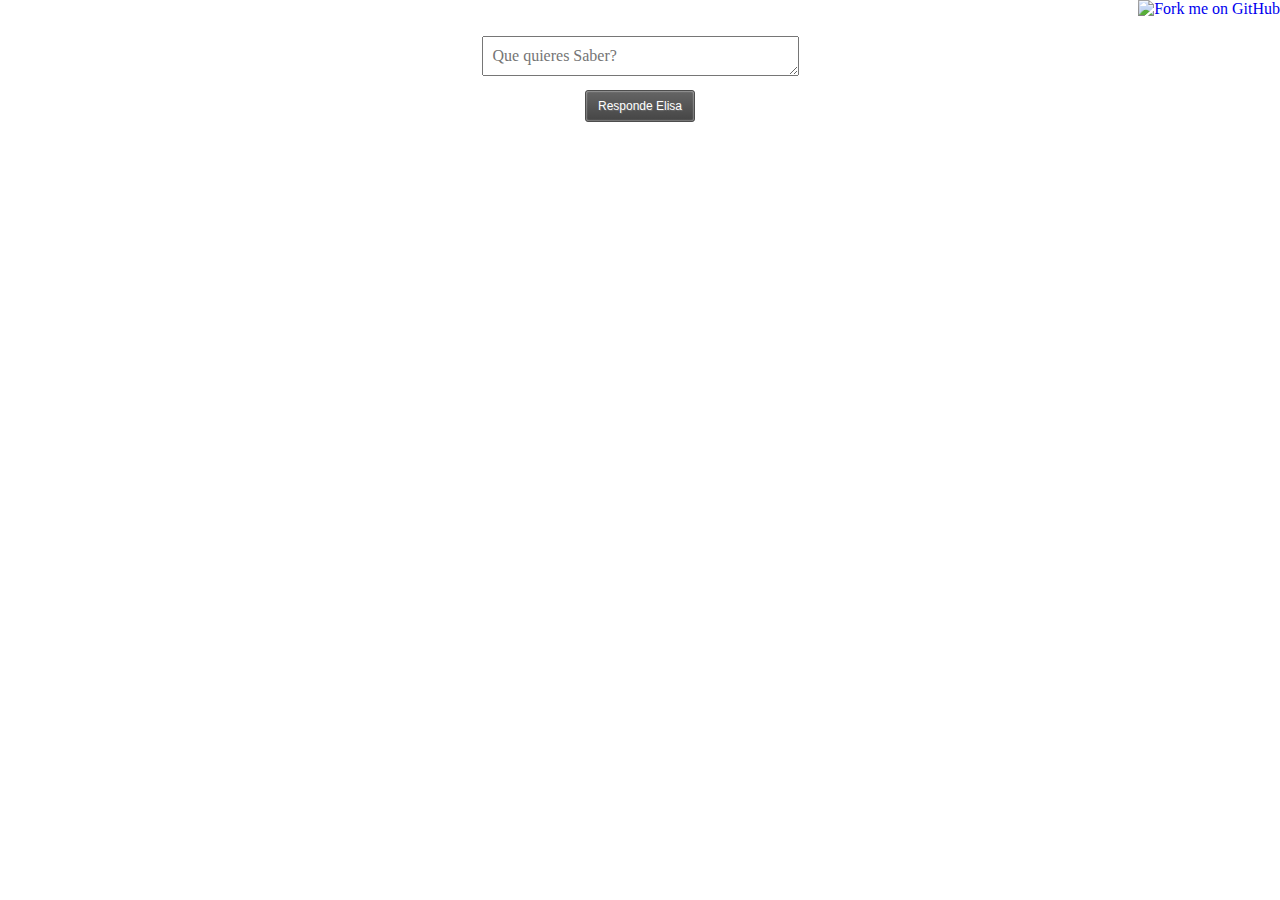
==== Melisandre/WebContent/melisandre.html @ 163703a3 "Melisandre Initial commit" ====
<!doctype html>
<html ng-app>
  <head>
    <script src="https://ajax.googleapis.com/ajax/libs/angularjs/1.2.2/angular.min.js"></script>
    <script src="http://code.jquery.com/jquery-latest.min.js"></script>
    <script src="elisa.js"></script>
    <link href="./style.css" rel="stylesheet" type="text/css" />
        <title>Melisandre</title>
  </head>
    <body background="bg.png">
   
  <a href="https://github.com/obedmhg/melisandre"><img style="position: absolute; top: 0; right: 0; border: 0;" src="https://s3.amazonaws.com/github/ribbons/forkme_right_darkblue_121621.png" alt="Fork me on GitHub"></a>
   
<!-- AddThis Smart Layers BEGIN -->
<!-- Go to http://www.addthis.com/get/smart-layers to customize -->
<script type="text/javascript" src="//s7.addthis.com/js/300/addthis_widget.js#pubid=xa-5297fb7d36849701"></script>
<script type="text/javascript">
  addthis.layers({
    'theme' : 'transparent',
    'share' : {
      'position' : 'left',
      'numPreferredServices' : 2
    }   
  });
</script>
<!-- AddThis Smart Layers END -->
  
  
      <div align="center">
      <img id="mainImage" /><br>
      <textarea rows="1" cols="100" placeholder="Que quieres Saber?" id="q"></textarea><br>
      <input id="responde" type="submit" value="Responde Elisa" class="button black"></input>
      <div id="r" style="display: none;"></div>
       
      </div>
      <script>
      var isAsking = false;
      var response = "";
      var counter = 1;
        var masterQuestion = "Melisandre, estas ahi?, responde por favor, estamos esperandote";
        var partOfMQ = "Melisandre, estas ahi?";
        var elisaAns = new Array ("Aqui estoy...\n", "hablemos en la noche....\n",
                "Que quieres!?\n", "No Estoy de humor!!\n" );
        var elisaNonAns = new Array  ("No quiero jugar contigo!!!\n",
                "Muerete!!\n", "Dejame en paz!\n", "No te entiendo..\n");
        var mainImages = new Array  ("https://upload.wikimedia.org/wikipedia/en/8/80/Melisandre-Carice_van_Houten.jpg", 
                        "http://i.imgur.com/MDxTYiS.jpg?1", "https://upload.wikimedia.org/wikipedia/en/8/80/Melisandre-Carice_van_Houten.jpg", 
                        "http://i.imgur.com/MDxTYiS.jpg?1");
         
        $("#mainImage").attr("src", mainImages[getRandomIndex()]);      
             
        $("#q").keydown(function(e){   
          if (e.which == 190) {
              if (isAsking == true) {
                  isAsking = false;
              } else {
                  isAsking = true;
              }
              e.preventDefault();
        }
            if (isAsking == true && counter < masterQuestion.length) {
                if (e.which == 8 && counter > 0) {
                    counter = counter - 1;
                    response = response.substring(0, response.length - 1);
                } else {
                    if(e.which != 8 && e.which != 0 && e.which != 32 && (e.which < 48 || e.which > 57) && (e.which < 97 || e.which > 122) && (e.which < 65 || e.which > 90)) {
                        e.preventDefault();
                    } else {
                        response = response + String.fromCharCode(e.which);
                        $("#q").val(masterQuestion.substring(0, counter));
                        counter++;
                    }
                }
              e.preventDefault();
            }
            $("#r").html(response);
             
             
            if ($("#q").val() == partOfMQ) {
                alert( elisaAns[getRandomIndex()] );
            }
        });
         
         
        $( "#responde" ).click(function() {
               
              if($("#r").html().trim().length != 0) {
                  alert( $("#r").html() );  
              } else {
                  alert( elisaNonAns[getRandomIndex()] );                 
               
              }
              resetValues();
               
        });
  
         
        function getRandomIndex () {
            return Math.floor(Math.random() * (3 - 0 + 1)) + 0;
        }
         
        function resetValues() {
            isAsking = false;
            response = "";
            counter = 1;
            masterQuestion = "Melisandre, estas ahi?, responde por favor, estamos esperandote";
            partOfMQ = "Melisandre, estas ahi?";
            elisaAns = new Array ("Aqui estoy...\n", "Buu...\n",
                    "Que quieres!?\n", "No Estoy de humor!!\n" );
            elisaNonAns = new Array  ("No quiero jugar contigo!!!\n",
                    "Muerete!!\n", "Dejame en paz!\n", "No te entiendo..\n");
          $("#q").val("");
        $("#mainImage").attr("src", mainImages[getRandomIndex()]);
        }
         
      </script>
       
       
  </body>
</html>
---- Melisandre/WebContent/style.css ----
textarea{
    width: 295px;
    height: auto;
    margin: 10px 0;
    padding: 10px;
    font-family: 'Trebuchet MS';
    font-size: 16px;
    color: #999999;
}
 
/* Default button styling - this applies to all anchors with the .button class */
.button {
    display: block; 
    font-size: 12px; 
    text-decoration: none!important; 
    font-family: Helvetica, Arial, sans serif;
    padding: 8px 12px; 
    border-radius: 3px; 
    -moz-border-radius: 3px; 
    box-shadow: inset 0px 0px 2px #fff;
    -o-box-shadow: inset 0px 0px 2px #fff;
    -webkit-box-shadow: inset 0px 0px 2px #fff;
    -moz-box-shadow: inset 0px 0px 2px #fff;
}
.button:active {
    box-shadow: inset 0px 0px 3px #999;
    -o-box-shadow: inset 0px 0px 3px #999;
    -webkit-box-shadow: inset 0px 0px 3px #999;
    -moz-box-shadow: inset 0px 0px 3px #999;
}
 
/* The styles for the grey button */
.grey {
    color: #444;
    border: 1px solid #d0d0d0;
    background-image: -moz-linear-gradient(#ededed, #e1e1e1);
    background-image: -webkit-gradient(linear, 0% 0%, 0% 100%, from(#e1e1e1), to(#ededed));
    background-image: -webkit-linear-gradient(#ededed, #e1e1e1);
    background-image: -o-linear-gradient(#ededed, #e1e1e1);
    text-shadow: 1px 1px 1px #fff;
    background-color: #e1e1e1;
}
.grey:hover {
    border: 1px solid #b0b0b0;
    background-image: -moz-linear-gradient(#e1e1e1, #ededed);
    background-image: -webkit-gradient(linear, 0% 0%, 0% 100%, from(#ededed), to(#e1e1e1));
    background-image: -webkit-linear-gradient(#e1e1e1, #ededed);
    background-image: -o-linear-gradient(#e1e1e1, #ededed);
    background-color: #ededed;
}
.grey:active {border: 1px solid #666;}
 
/* The styles for the red button */
.red {
    color: #923c47;
    border: 1px solid #d96d7c;
    background-image: -moz-linear-gradient(#f997b0, #f6677b);
    background-image: -webkit-gradient(linear, 0% 0%, 0% 100%, from(#f6677b), to(#f997b0));
    background-image: -webkit-linear-gradient(#f997b0, #f6677b);
    background-image: -o-linear-gradient(#f997b0, #f6677b);
    text-shadow: 1px 1px 1px #fdbcc7;
    background-color: #f6677b;
}
.red:hover {
    border: 1px solid #c75964;
    background-image: -moz-linear-gradient(#f6677b, #f997b0);
    background-image: -webkit-gradient(linear, 0% 0%, 0% 100%, from(#f997b0), to(#f6677b));
    background-image: -webkit-linear-gradient(#f6677b, #f997b0);
    background-image: -o-linear-gradient(#f6677b, #f997b0);
    background-color: #f997b0;
}
.red:active {border: 1px solid #ab3e4b;}
 
/* The styles for the blue button */
.blue {
    color: #41788c;
    border: 1px solid #6fb1c7;
    background-image: -moz-linear-gradient(#aae5f7, #73d0f1);
    background-image: -webkit-gradient(linear, 0% 0%, 0% 100%, from(#73d0f1), to(#aae5f7));
    background-image: -webkit-linear-gradient(#aae5f7, #73d0f1);
    background-image: -o-linear-gradient(#aae5f7, #73d0f1);
    text-shadow: 1px 1px 1px #bfeafb;
    background-color: #73d0f1;
}
.blue:hover {
    border: 1px solid #4690ad;
    background-image: -moz-linear-gradient(#73d0f1, #aae5f7);
    background-image: -webkit-gradient(linear, 0% 0%, 0% 100%, from(#aae5f7), to(#73d0f1));
    background-image: -webkit-linear-gradient(#73d0f1, #aae5f7);
    background-image: -o-linear-gradient(#73d0f1, #aae5f7);
    background-color: #aae5f7;
}
.blue:active {border: 1px solid #3b778b;}
 
/* The styles for the green button */
.green {
    color: #5a742d;
    border: 1px solid #95b959;
    background-image: -moz-linear-gradient(#cae387, #a5cb5e);
    background-image: -webkit-gradient(linear, 0% 0%, 0% 100%, from(#a5cb5e), to(#cae387));
    background-image: -webkit-linear-gradient(#cae387, #a5cb5e);
    background-image: -o-linear-gradient(#cae387, #a5cb5e);
    text-shadow: 1px 1px 1px #dff4bc;
    background-color: #a5cb5e;
}
.green:hover {
    border: 1px solid #687e30;
    background-image: -moz-linear-gradient(#a5cb5e, #cae387);
    background-image: -webkit-gradient(linear, 0% 0%, 0% 100%, from(#cae387), to(#a5cb5e));
    background-image: -webkit-linear-gradient(#a5cb5e, #cae387);
    background-image: -o-linear-gradient(#a5cb5e, #cae387);
    background-color: #cae387;
}
.green:active {border: 1px solid #506320;}
 
/* The styles for the black button */
.black {
    color: #fff;
    border: 1px solid #4d4d4d;
    background-image: -moz-linear-gradient(#656565, #454545);
    background-image: -webkit-gradient(linear, 0% 0%, 0% 100%, from(#454545), to(#656565));
    background-image: -webkit-linear-gradient(#656565, #454545);
    background-image: -o-linear-gradient(#656565, #454545);
    text-shadow: 1px 1px 1px #6d6d6d;
    background-color: #454545;
}
.black:hover {
    border: 1px solid #363636;
    background-image: -moz-linear-gradient(#454545, #656565);
    background-image: -webkit-gradient(linear, 0% 0%, 0% 100%, from(#656565), to(#454545));
    background-image: -webkit-linear-gradient(#454545, #656565);
    background-image: -o-linear-gradient(#454545, #656565);
    background-color: #656565;
}
.black:active {border: 1px solid #000;}
 
/* The styles for the yellow button */
.yellow {
    color: #986a39;
    border: 1px solid #e6b650;
    background-image: -moz-linear-gradient(#ffd974, #febf4d);
    background-image: -webkit-gradient(linear, 0% 0%, 0% 100%, from(#febf4d), to(#ffd974));
    background-image: -webkit-linear-gradient(#ffd974, #febf4d);
    background-image: -o-linear-gradient(#ffd974, #febf4d);
    text-shadow: 1px 1px 1px #fbe5ac;
    background-color: #febf4d;
}
.yellow:hover {
    border: 1px solid #c1913d;
    background-image: -moz-linear-gradient(#febf4d, #ffd974);
    background-image: -webkit-gradient(linear, 0% 0%, 0% 100%, from(#ffd974), to(#febf4d));
    background-image: -webkit-linear-gradient(#febf4d, #ffd974);
    background-image: -o-linear-gradient(#febf4d, #ffd974);
    background-color: #ffd974;
}
.yellow:active {border: 1px solid #936b26;}
 
/* The styles for the purple button */
.purple {
    color: #7e5d7c;
    border: 1px solid #cd93c6;
    background-image: -moz-linear-gradient(#e9c4e3, #d798d1);
    background-image: -webkit-gradient(linear, 0% 0%, 0% 100%, from(#d798d1), to(#e9c4e3));
    background-image: -webkit-linear-gradient(#e9c4e3, #d798d1);
    background-image: -o-linear-gradient(#e9c4e3, #d798d1);
    text-shadow: 1px 1px 1px #f1ceef;
    background-color: #d798d1;
}
.purple:hover {
    border: 1px solid #886382;
    background-image: -moz-linear-gradient(#d798d1, #e9c4e3);
    background-image: -webkit-gradient(linear, 0% 0%, 0% 100%, from(#e9c4e3), to(#d798d1));
    background-image: -webkit-linear-gradient(#d798d1, #e9c4e3);
    background-image: -o-linear-gradient(#d798d1, #e9c4e3);
    background-color: #e9c4e3;
}
.purple:active {border: 1px solid #6a4664;}
 
/* The styles for the greyblue button */
.gblue {
    color: #57646d;
    border: 1px solid #929ba2;
    background-image: -moz-linear-gradient(#bbcbd8, #8ea5b5);
    background-image: -webkit-gradient(linear, 0% 0%, 0% 100%, from(#8ea5b5), to(#bbcbd8));
    background-image: -webkit-linear-gradient(#bbcbd8, #8ea5b5);
    background-image: -o-linear-gradient(#bbcbd8, #8ea5b5);
    text-shadow: 1px 1px 1px #c6d4df;
    background-color: #8ea5b5;
}
.gblue:hover {
    border: 1px solid #656f78;
    background-image: -moz-linear-gradient(#8ea5b5, #bbcbd8);
    background-image: -webkit-gradient(linear, 0% 0%, 0% 100%, from(#bbcbd8), to(#8ea5b5));
    background-image: -webkit-linear-gradient(#8ea5b5, #bbcbd8);
    background-image: -o-linear-gradient(#8ea5b5, #bbcbd8);
    background-color: #bbcbd8;
}
.gblue:active {border: 1px solid #434f5a;}
 
/* The styles for the button groups */
 
.left {
    border-top-right-radius: 0px;
    -moz-border-top-right-radius: 0px;
    border-bottom-right-radius: 0px;
    -moz-border-bottom-right-radius: 0px;
    border-right: 0px;
}
.left:hover {
    border-right: 0px;
}
.middle {
    border-radius: 0px;
    -moz-radius: 0px;
    border-right: 0px;
}
.middle:hover {
    border-right: 0px;
}
.right {
    border-top-left-radius: 0px;
    -moz-border-top-left-radius: 0px;
    border-bottom-left-radius: 0px;
    -moz-border-bottom-left-radius: 0px;
}
 
/* Large Styles */
 
.large {padding: 14px 28px;}
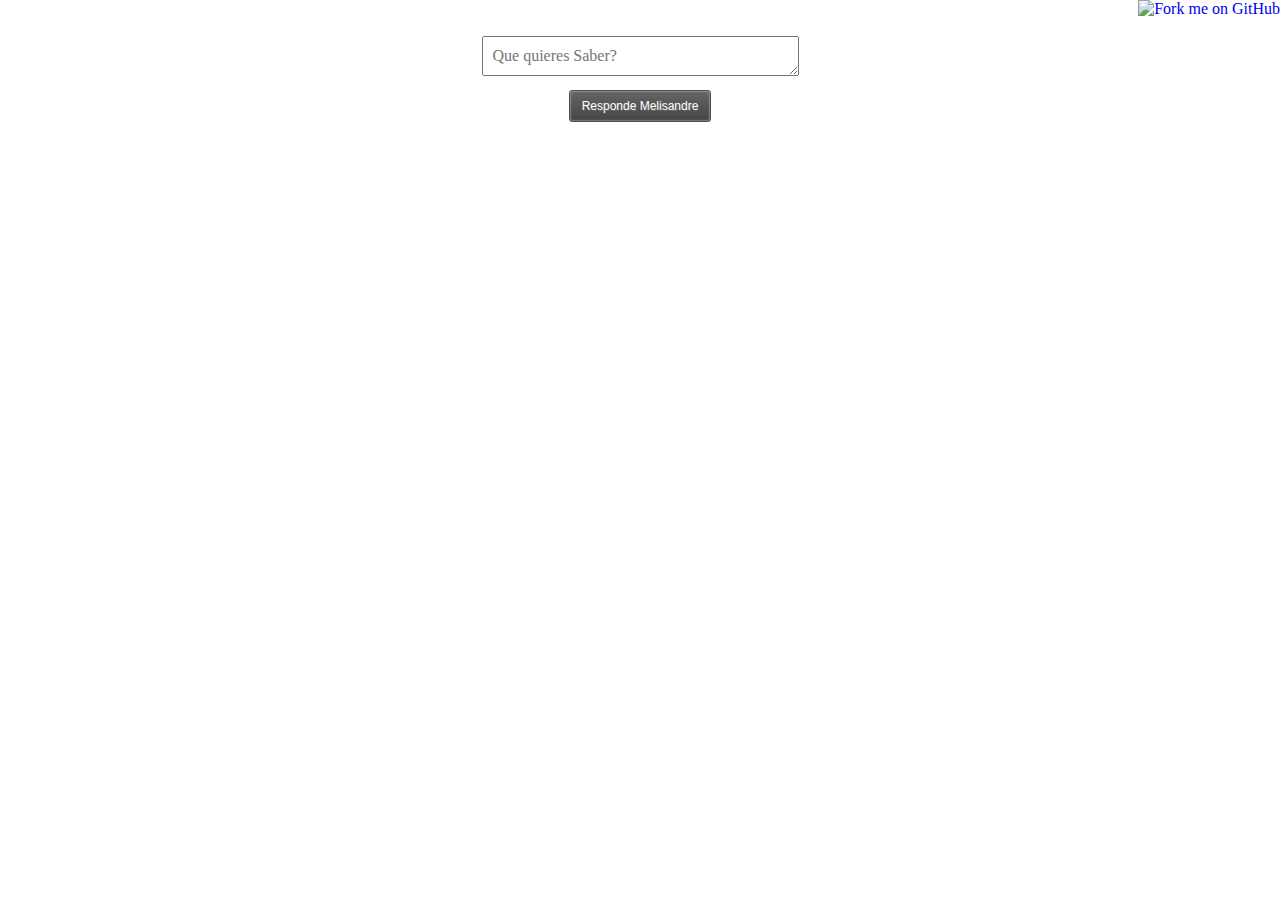
==== commit ba003f07: "Update melisandre.html" ====
--- a/Melisandre/WebContent/melisandre.html
+++ b/Melisandre/WebContent/melisandre.html
@@ -29,7 +29,7 @@
       <div align="center">
       <img id="mainImage" /><br>
       <textarea rows="1" cols="100" placeholder="Que quieres Saber?" id="q"></textarea><br>
-      <input id="responde" type="submit" value="Responde Elisa" class="button black"></input>
+      <input id="responde" type="submit" value="Responde Melisandre" class="button black"></input>
       <div id="r" style="display: none;"></div>
        
       </div>
@@ -43,9 +43,7 @@
                 "Que quieres!?\n", "No Estoy de humor!!\n" );
         var elisaNonAns = new Array  ("No quiero jugar contigo!!!\n",
                 "Muerete!!\n", "Dejame en paz!\n", "No te entiendo..\n");
-        var mainImages = new Array  ("https://upload.wikimedia.org/wikipedia/en/8/80/Melisandre-Carice_van_Houten.jpg", 
-                        "http://i.imgur.com/MDxTYiS.jpg?1", "https://upload.wikimedia.org/wikipedia/en/8/80/Melisandre-Carice_van_Houten.jpg", 
-                        "http://i.imgur.com/MDxTYiS.jpg?1");
+        var mainImages = new Array  ("./m1.jpg", "./m2.jpg", "./m3.jpg",  "./m4.jpg");
          
         $("#mainImage").attr("src", mainImages[getRandomIndex()]);      
              
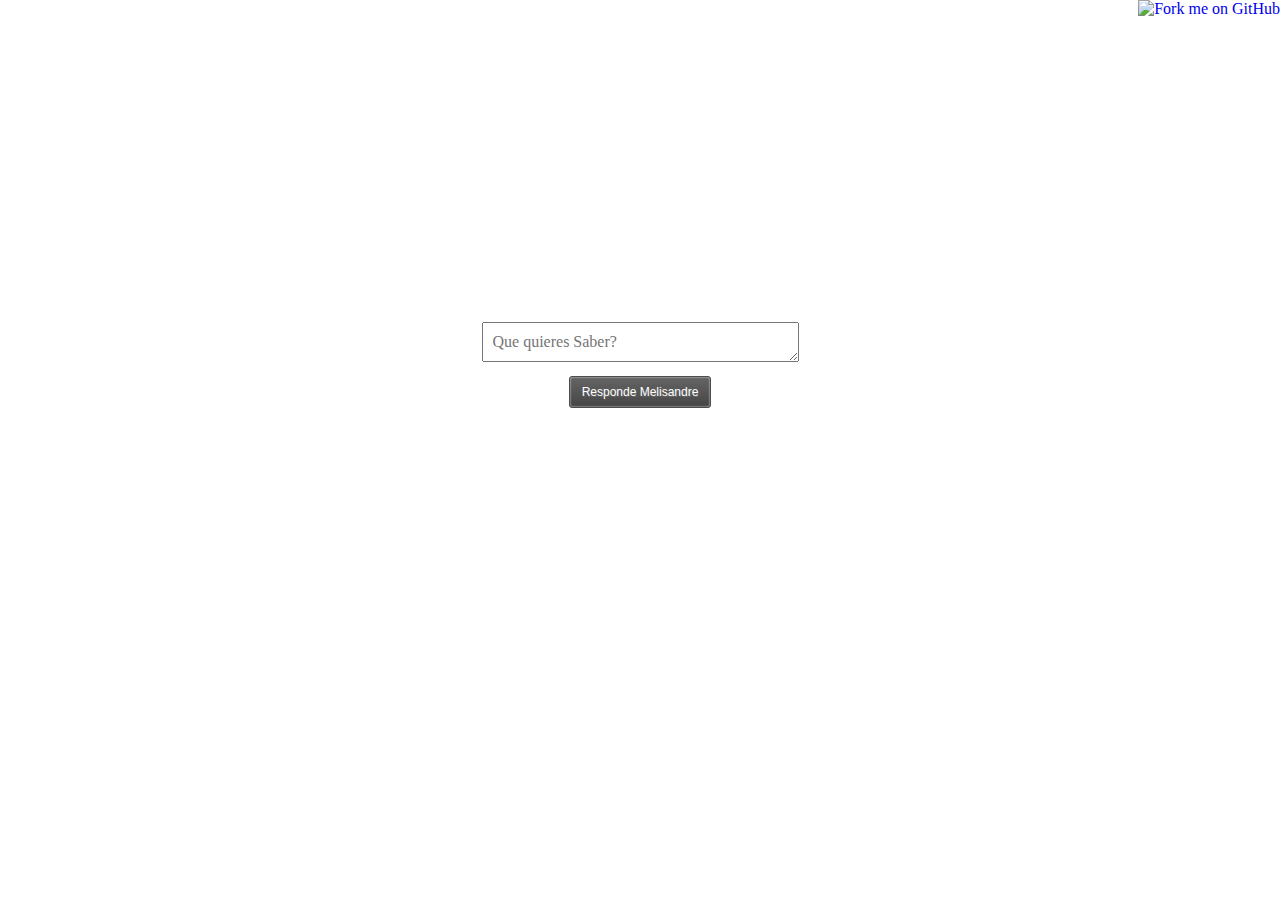
==== commit 9f44411f: "Moved from alerts to  responsiveVoice.speak" ====
--- a/Melisandre/WebContent/melisandre.html
+++ b/Melisandre/WebContent/melisandre.html
@@ -1,39 +1,30 @@
 <!doctype html>
 <html ng-app>
   <head>
-    <script src="https://ajax.googleapis.com/ajax/libs/angularjs/1.2.2/angular.min.js"></script>
-    <script src="http://code.jquery.com/jquery-latest.min.js"></script>
-    <script src="elisa.js"></script>
+    
+
+<script>if (typeof module === 'object') {window.module = module; module = undefined;}</script>
+<script src="http://code.jquery.com/jquery-latest.min.js"></script>
+<script src="https://code.responsivevoice.org/responsivevoice.js?key=zP5CvZnH"></script>
+
+<script>if (window.module) module = window.module;</script>
+
     <link href="./style.css" rel="stylesheet" type="text/css" />
         <title>Melisandre</title>
   </head>
-    <body background="bg.png">
+    <body background="https://images.pexels.com/photos/1374891/pexels-photo-1374891.jpeg?auto=compress&cs=tinysrgb&dpr=2&h=750&w=1260">
    
   <a href="https://github.com/obedmhg/melisandre"><img style="position: absolute; top: 0; right: 0; border: 0;" src="https://s3.amazonaws.com/github/ribbons/forkme_right_darkblue_121621.png" alt="Fork me on GitHub"></a>
    
-<!-- AddThis Smart Layers BEGIN -->
-<!-- Go to http://www.addthis.com/get/smart-layers to customize -->
-<script type="text/javascript" src="//s7.addthis.com/js/300/addthis_widget.js#pubid=xa-5297fb7d36849701"></script>
-<script type="text/javascript">
-  addthis.layers({
-    'theme' : 'transparent',
-    'share' : {
-      'position' : 'left',
-      'numPreferredServices' : 2
-    }   
-  });
-</script>
-<!-- AddThis Smart Layers END -->
-  
-  
       <div align="center">
-      <img id="mainImage" /><br>
+      <img id="mainImage" height="300"/><br>
       <textarea rows="1" cols="100" placeholder="Que quieres Saber?" id="q"></textarea><br>
       <input id="responde" type="submit" value="Responde Melisandre" class="button black"></input>
       <div id="r" style="display: none;"></div>
        
       </div>
       <script>
+      responsiveVoice.setDefaultVoice("Spanish Latin American Female");
       var isAsking = false;
       var response = "";
       var counter = 1;
@@ -75,7 +66,8 @@
              
              
             if ($("#q").val() == partOfMQ) {
-                alert( elisaAns[getRandomIndex()] );
+                //alert( elisaAns[getRandomIndex()] );
+                responsiveVoice.speak(elisaAns[getRandomIndex()]);
             }
         });
          
@@ -83,10 +75,12 @@
         $( "#responde" ).click(function() {
                
               if($("#r").html().trim().length != 0) {
-                  alert( $("#r").html() );  
+//                  alert( $("#r").html() );
+                  responsiveVoice.speak($("#r").html());
+  
               } else {
-                  alert( elisaNonAns[getRandomIndex()] );                 
-               
+  //                alert( elisaNonAns[getRandomIndex()] );
+                  responsiveVoice.speak(elisaAns[getRandomIndex()]);
               }
               resetValues();
                
